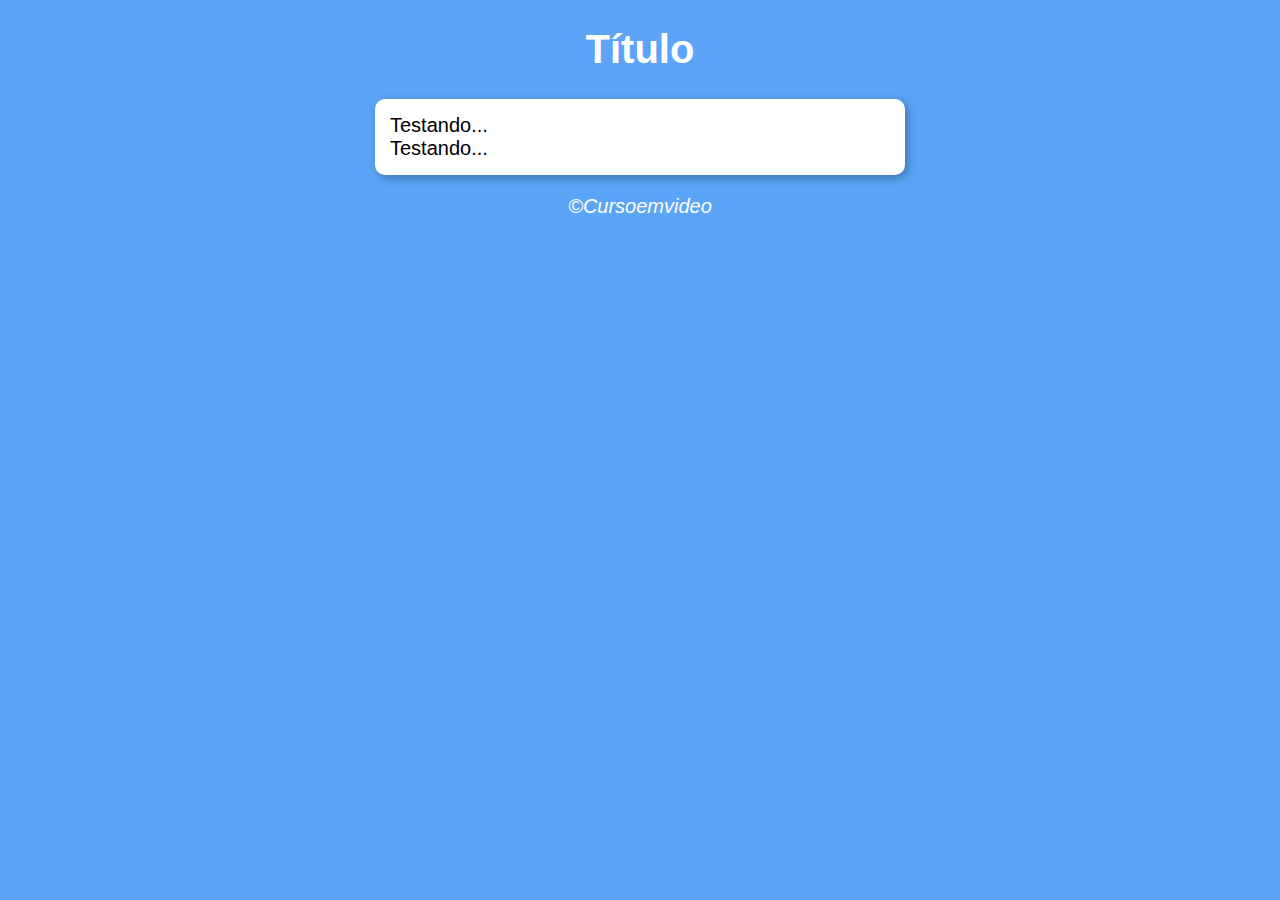
==== aula14ex/ex017/index.html @ 6101b5a8 "Adicionando arquivos do curso" ====
<!DOCTYPE html>
<html lang="pt-br">
<head>
    <meta charset="UTF-8">
    <meta name="viewport" content="width=device-width, initial-scale=1.0">
    <title>Modelo de Exercício</title>
    <link rel="stylesheet" href="estilo.css">
</head>
<body>
    <header>
        <h1>Título</h1>
    </header>
    <section>
        <div>
            Testando...
        </div>
        <div>
            Testando...
        </div>
    </section>
    <footer>
        <p>&COPY;Cursoemvideo</p>
    </footer>
    <script src="script.js"></script>
</body>
</html>
---- aula14ex/ex017/estilo.css ----
@charset "UTF-8";

body {
    background: rgb(91, 164, 247);
    font: normal 15pt Arial;
}

header {
    color: white;
    text-align: center;
}

section {
    background: white;
    border-radius: 10px;
    padding:15px ;
    width: 500px;
    margin: auto;
    box-shadow: 3px 3px 10px rgba(0, 0, 0, 0.295);
    
}

footer {
    color: white;
    text-align: center;
    font-style: italic;
}
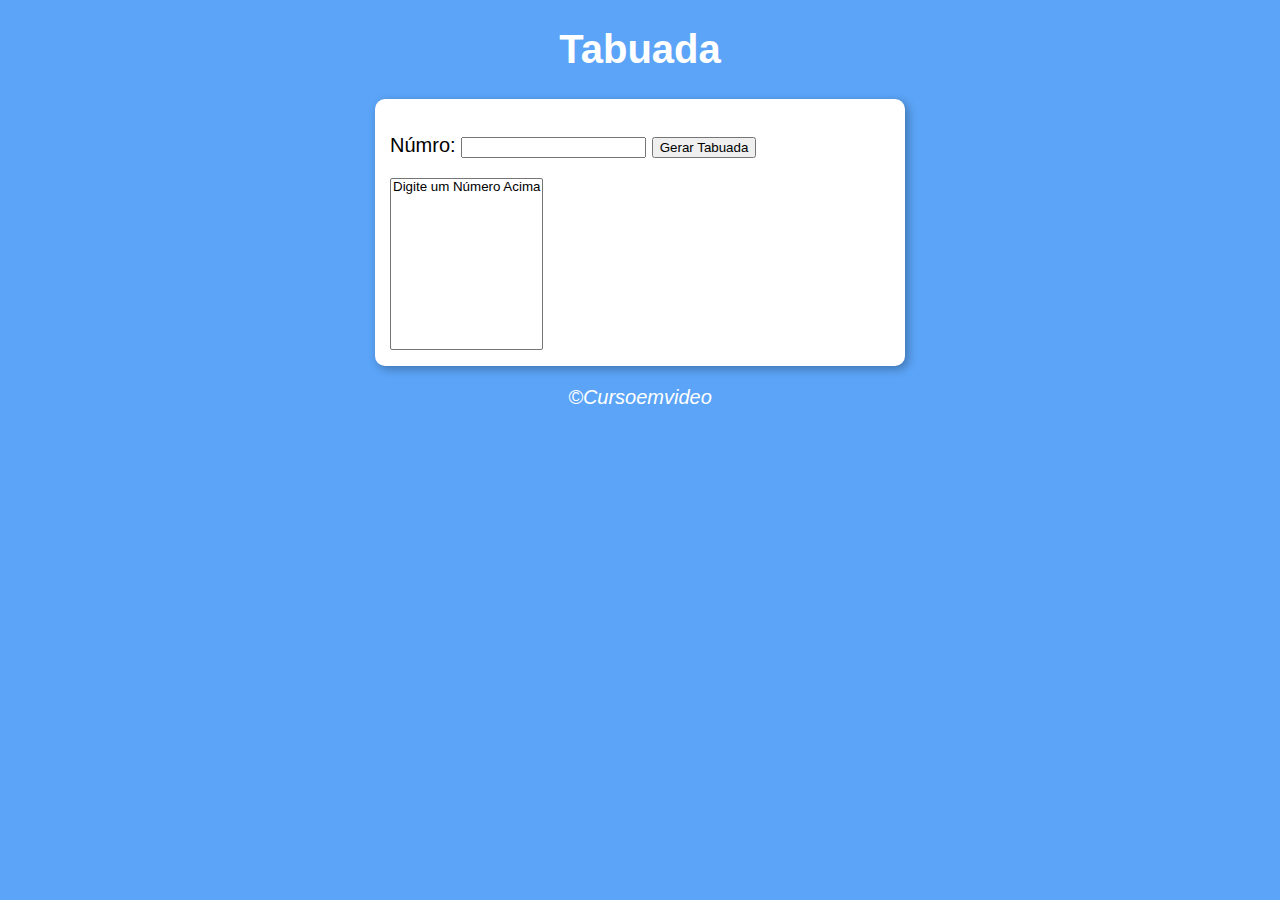
==== commit a0b6882c: "Adicionando ex017 e arquivos da aula 015" ====
--- a/aula14ex/ex017/index.html
+++ b/aula14ex/ex017/index.html
@@ -3,19 +3,22 @@
 <head>
     <meta charset="UTF-8">
     <meta name="viewport" content="width=device-width, initial-scale=1.0">
-    <title>Modelo de Exercício</title>
+    <title>Tabuada</title>
     <link rel="stylesheet" href="estilo.css">
 </head>
 <body>
     <header>
-        <h1>Título</h1>
+        <h1>Tabuada</h1>
     </header>
     <section>
         <div>
-            Testando...
+            <p>Númro: <input type="number" name="num" id="txtn">
+            <input type="button" value="Gerar Tabuada" onclick="tabuada()"></p>
         </div>
         <div>
-            Testando...
+            <select name="Tabuada" id="seltab" size="10">
+                <option>Digite um Número Acima</option>
+            </select>
         </div>
     </section>
     <footer>
